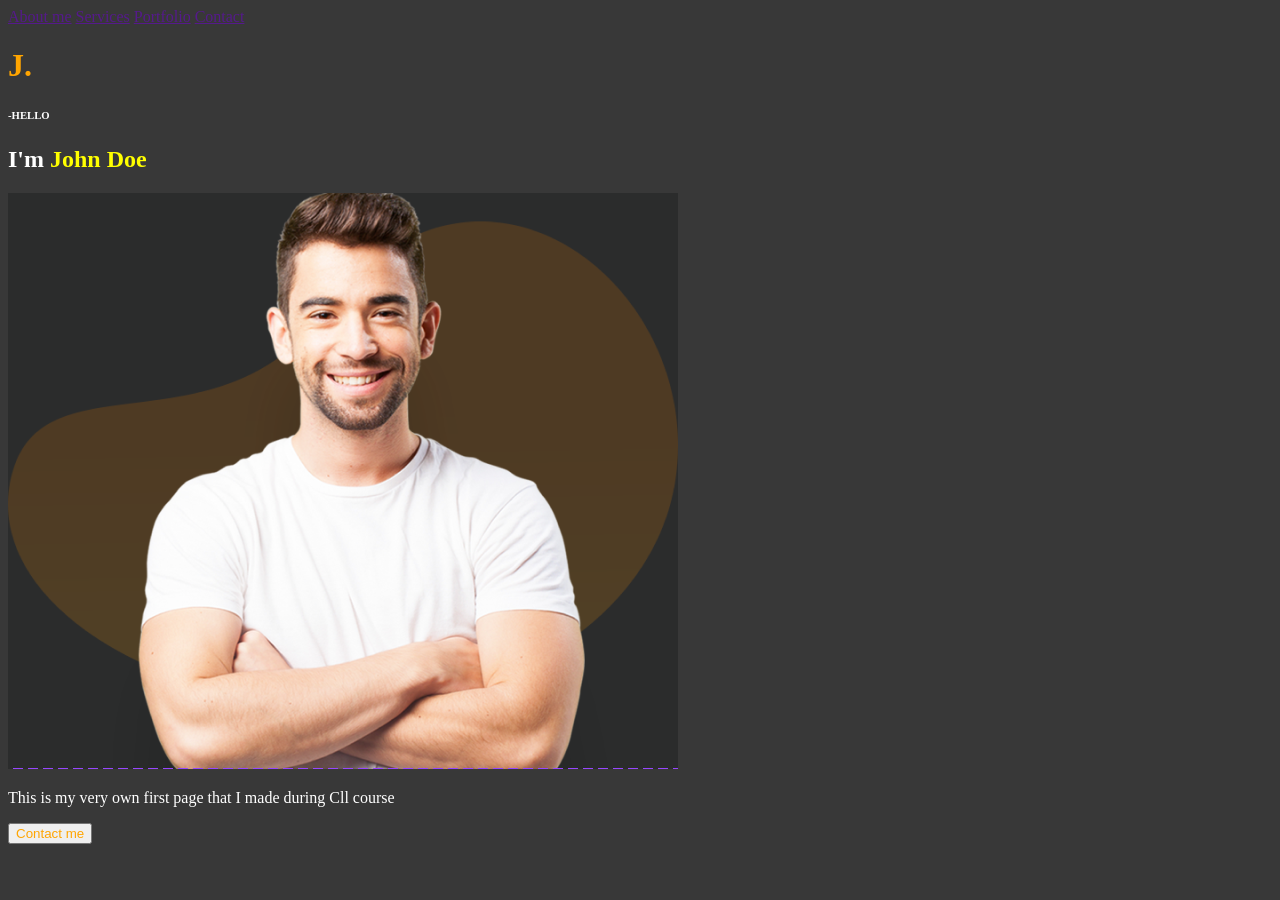
==== 2E-A_John_Doe/index.html @ dbb78a52 "Add files via upload" ====
<!DOCTYPE html>
<html lang="hr">

<head>
    <meta charset="UTF-8">
    <meta name="viewport" content="width=device-width, initial-scale=1.0">
    <title>John Doe</title>
</head>

<body style = "background-color:#383838;">
    <header>
        <nav>
            <a href="">About me</a>
            <a href="">Services</a>
            <a href="">Portfolio</a>
            <a href="">Contact</a>
        </nav>
        <h1 style = "color:orange">J.</h1>
    </header>
    <section class="hero">
        <div class="hero-left">
            <h6 style = "color:white">-HELLO</h6>
            <h1 style = "color:white">I'm <element style = "color:yellow">John Doe </element></h1>
            <img src="johndoe.jpg" alt="John_Doe">
            <p style = "color:white">This is my very own first page that I made during Cll course</p>
            <button style = "color:orange">Contact me</button>
    </section>
</body>

</html>
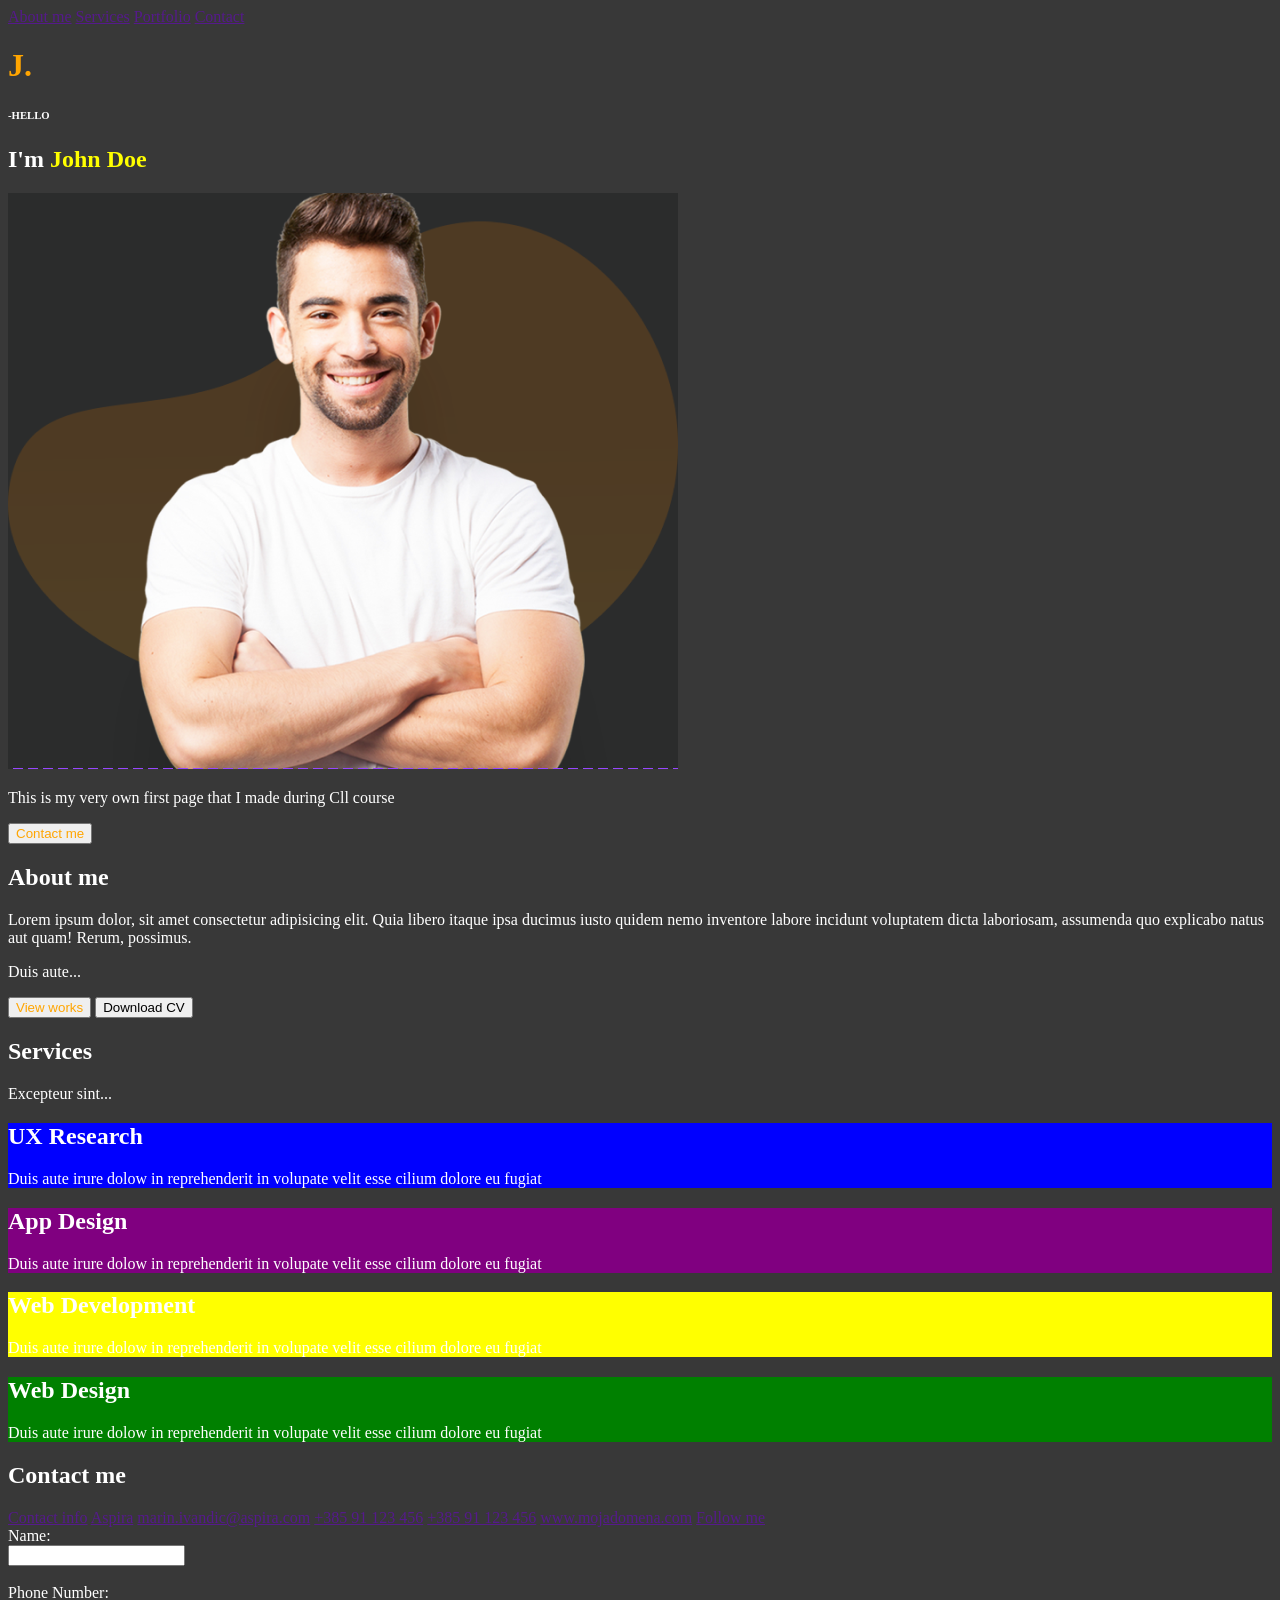
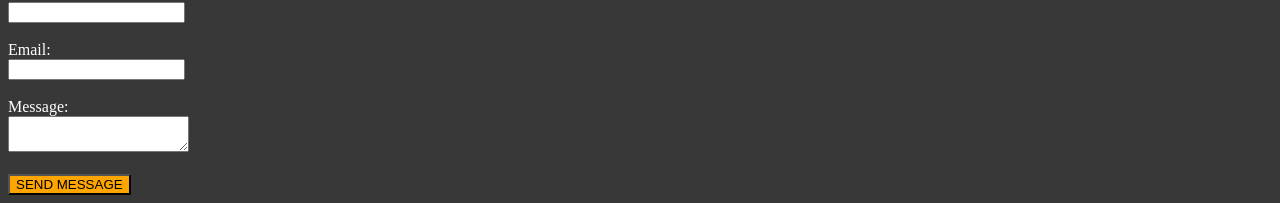
==== commit 7cd23416: "Add files via upload" ====
--- a/2E-A_John_Doe/index.html
+++ b/2E-A_John_Doe/index.html
@@ -25,6 +25,84 @@
             <p style = "color:white">This is my very own first page that I made during Cll course</p>
             <button style = "color:orange">Contact me</button>
     </section>
+
+    <section class = "about-me">
+        <div class = "am-left">
+            <h2 style = "color:white">About me</h2>
+        </div>
+        <div class = "am-right">
+            <p style = "color:white">
+                Lorem ipsum dolor, sit amet consectetur adipisicing elit. Quia libero itaque ipsa ducimus iusto quidem nemo inventore labore incidunt voluptatem dicta laboriosam, assumenda quo explicabo natus aut quam! Rerum, possimus.
+            </p>
+            <p style = "color:white">
+                Duis aute...
+            </p>
+        </div>
+        <div class = "am-btn-holder">
+            <button style ="color:orange">View works</button>
+            <button>Download CV</button>
+        </div>
+    </section>
+
+    <section class = "services">
+        <div class = "s-left">
+            <h2 style = "color:white">Services</h2>
+            <p style = "color:white">Excepteur sint...</p>
+        </div>
+
+        <div class = "s-right">
+            <div class = "blue" style = "background-color:blue">
+                <h2 style = "color:white">UX Research</h2>
+                <p style = "color:white">Duis aute irure dolow in reprehenderit in volupate velit esse cilium dolore eu fugiat</p>
+            </div>
+
+            <div class = "purple" style = "background-color:purple">
+                <h2 style = "color:white">App Design</h2>
+                <p style = "color:white">Duis aute irure dolow in reprehenderit in volupate velit esse cilium dolore eu fugiat</p>
+            </div>
+
+            <div class = "yellow" style = "background-color:yellow">
+                <h2 style = "color:white">Web Development</h2>
+                <p style = "color:white">Duis aute irure dolow in reprehenderit in volupate velit esse cilium dolore eu fugiat</p>
+            </div>
+
+            <div class = "green" style = "background-color:green">
+                <h2 style = "color:white">Web Design</h2>
+                <p style = "color:white">Duis aute irure dolow in reprehenderit in volupate velit esse cilium dolore eu fugiat</p>
+            </div>
+        </div>
+    </section>
+
+    <section class = "contact-me">
+        <div class = "c-left">
+            <h2 style = "color:white">Contact me</h2>
+            <a href="">Contact info</a>
+            <a href="">Aspira</a>
+            <a href="">marin.ivandic@aspira.com</a>
+            <a href="">+385 91 123 456</a>
+            <a href="">+385 91 123 456</a>
+            <a href="">www.mojadomena.com</a>
+            <a href="">Follow me</a>
+        </div>
+
+        <div class = "c-right">
+            <form>
+            <label style = "color:white">Name:</label><br>
+            <input type="text" name="name"><br><br>
+
+            <label style = "color:white">Phone Number:</label><br>
+            <input type="tel" name="phone"><br><br>
+
+            <label style = "color:white">Email:</label><br>
+            <input type="email" name="email"><br><br>
+
+            <label style = "color:white">Message:</label><br>
+            <textarea name="message"></textarea><br><br>
+
+            <button type="submit" style = "background-color:orange">SEND MESSAGE</button>
+            </form>
+        </div>
+    </section>
 </body>
 
 </html>
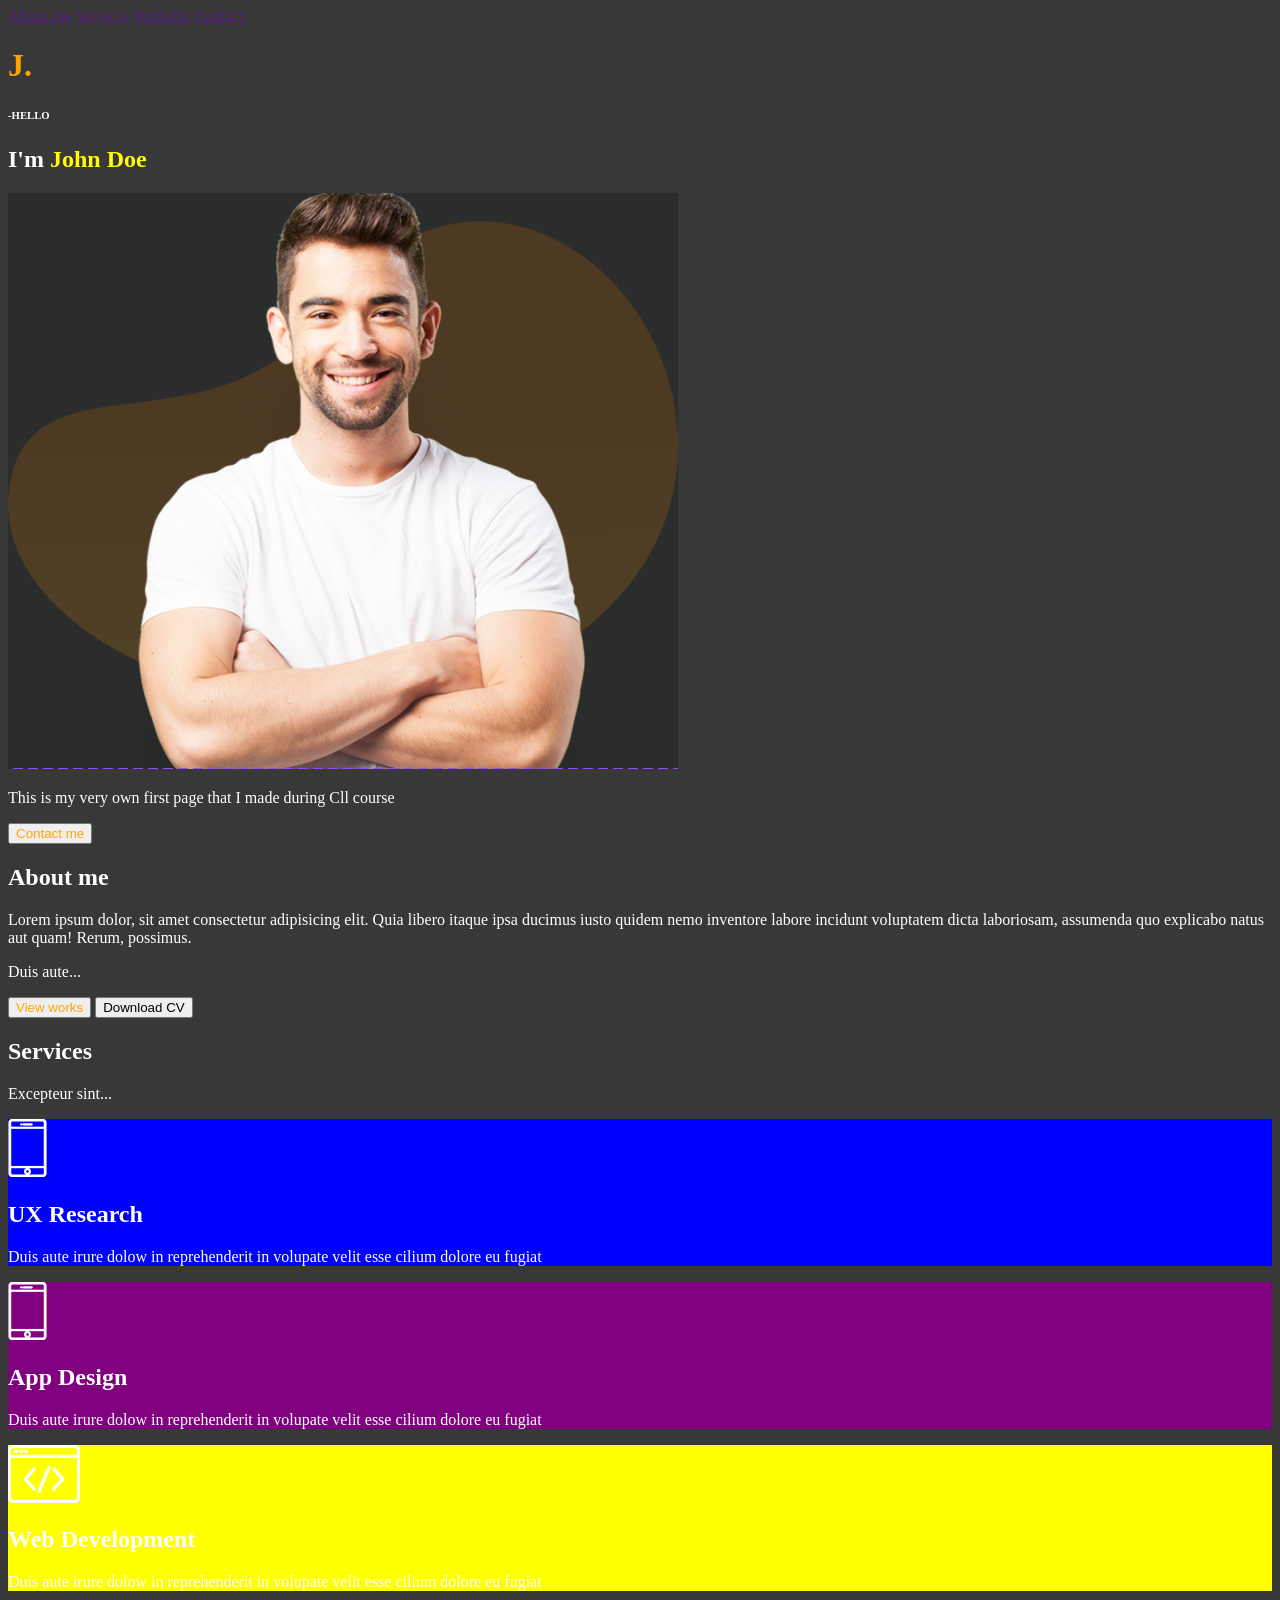
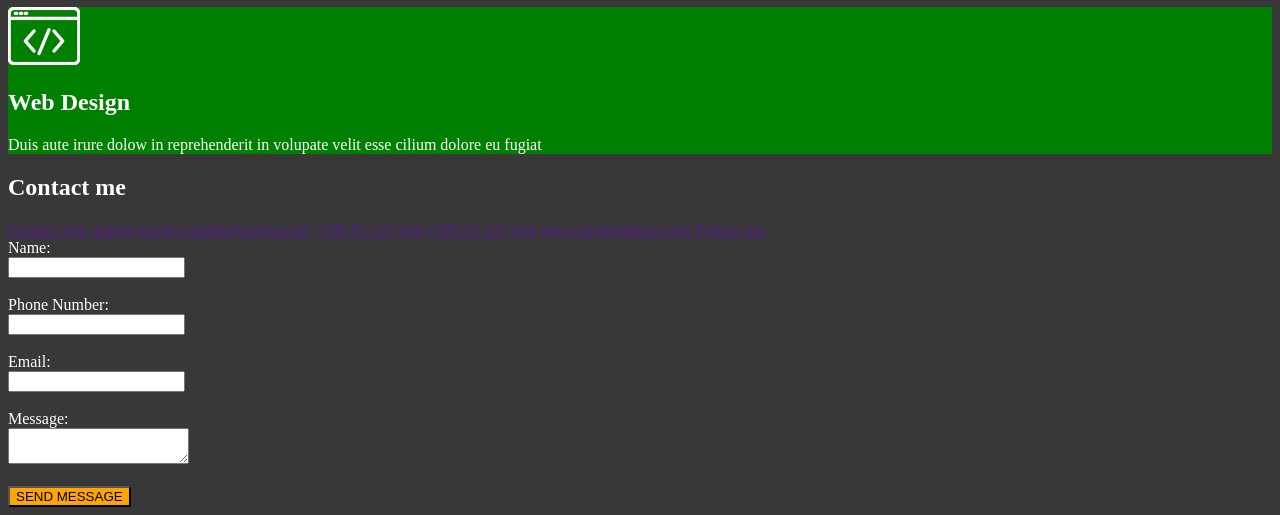
==== commit 21f0391b: "Add files via upload" ====
--- a/2E-A_John_Doe/index.html
+++ b/2E-A_John_Doe/index.html
@@ -21,7 +21,7 @@
         <div class="hero-left">
             <h6 style = "color:white">-HELLO</h6>
             <h1 style = "color:white">I'm <element style = "color:yellow">John Doe </element></h1>
-            <img src="johndoe.jpg" alt="John_Doe">
+            <img src="assets/img/johndoe.jpg" alt="John_Doe">
             <p style = "color:white">This is my very own first page that I made during Cll course</p>
             <button style = "color:orange">Contact me</button>
     </section>
@@ -52,21 +52,25 @@
 
         <div class = "s-right">
             <div class = "blue" style = "background-color:blue">
+                <img src = "assets/img/phone.jpg" alt = "phone_icon">
                 <h2 style = "color:white">UX Research</h2>
                 <p style = "color:white">Duis aute irure dolow in reprehenderit in volupate velit esse cilium dolore eu fugiat</p>
             </div>
 
             <div class = "purple" style = "background-color:purple">
+                <img src = "assets/img/phone.jpg" alt = "phone_icon">
                 <h2 style = "color:white">App Design</h2>
                 <p style = "color:white">Duis aute irure dolow in reprehenderit in volupate velit esse cilium dolore eu fugiat</p>
             </div>
 
             <div class = "yellow" style = "background-color:yellow">
+                <img src = "assets/img/code.jpg" alt = "code_icon">
                 <h2 style = "color:white">Web Development</h2>
                 <p style = "color:white">Duis aute irure dolow in reprehenderit in volupate velit esse cilium dolore eu fugiat</p>
             </div>
 
             <div class = "green" style = "background-color:green">
+                <img src = "assets/img/code.jpg" alt = "code_icon">
                 <h2 style = "color:white">Web Design</h2>
                 <p style = "color:white">Duis aute irure dolow in reprehenderit in volupate velit esse cilium dolore eu fugiat</p>
             </div>
